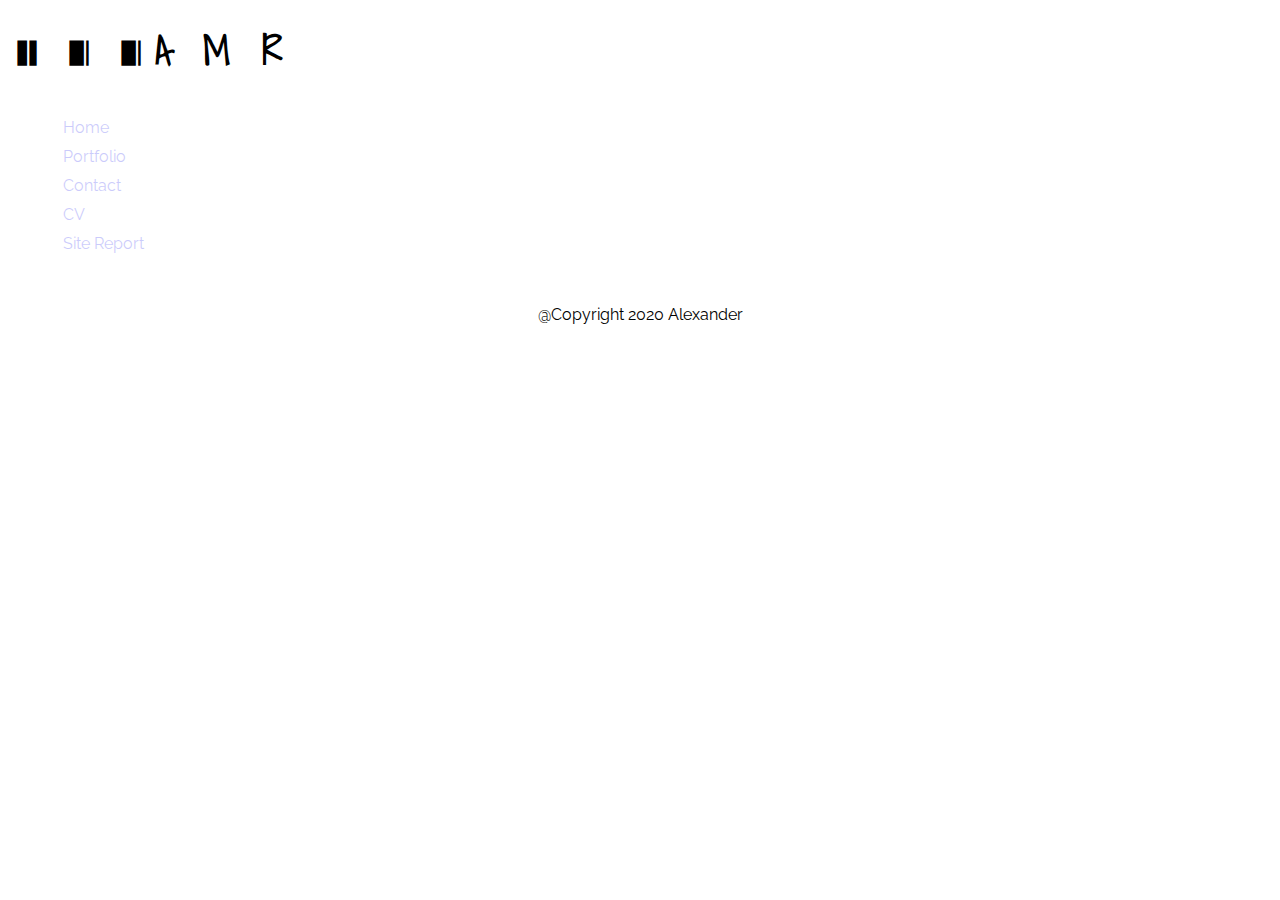
==== contact.html @ 92783942 "Contact details template" ====
<!DOCTYPE html>
<html lang="en">
<head>
    <meta charset="UTF-8">
    <link rel="stylesheet" href="contact.css">
    <link rel="preconnect" href="https://fonts.gstatic.com">
    <link href="https://fonts.googleapis.com/css2?family=Libre+Barcode+39&family=Raleway:wght@300&family=Shadows+Into+Light&display=swap"
      rel="stylesheet"> 
    <title>
        Contact Details
    </title>  
</head>

<body>
    <header>
        <h1 class="Librebarcode3"> A M R</h1>
        <h1> A M R</h1>
    </header>

    <nav>
        <ul>
            <li>
                <a href="index.html">Home</a>
            </li>
            <li>
                <a href="portfolio.html">Portfolio</a>
            </li>
            <li>
                <a href="contact.html">Contact</a>
            </li>
            <li>
                <a href="cv.html">CV</a>
            </li>
            <li>
                <a href="sitereport.html">Site Report</a>
            </li>
        </ul>
    </nav>

    <main>
        <div class="contactdetails">

        </div>
    </main>

     <footer>
         <p>
             @Copyright 2020 Alexander
        </p>
     </footer>
</body>
</html>
---- contact.css ----
body{
    display: grid;
    color: rgb(0, 0, 0);
    font-family: 'Raleway', sans-serif;
    grid-template-columns: 25% 75%;
    grid-template-rows: auto;
    grid-template-areas: "header header" 
                         "nav main"
                          "footer footer";
}

header{
    grid-area: header;
    background-color: rgb(255,255,255);
    font-family: 'Shadows Into Light', cursive; 
    padding: 10px;
}    

.Librebarcode3{
    font-family: 'Libre Barcode 39', cursive;
}
header h1{
    display: inline;
    font-size: 2.5em;
    letter-spacing: 7px;
}

nav{
    grid-area: nav;
    opacity: 0.2;
    background-color: rgb(255,255,255);
    padding: 5px;
    transition: opacity 1.2s ease-in;
}
nav:hover{
    display: block;
    font-size: larger;
    opacity: 1;
    background-color: rgb(255,255,255);
    
}
nav ul li{
    list-style-type: none;
    padding: 5px;
}
a{
    text-decoration: none;
    padding: 5px;
}
a:hover{
    font-size: x-large;
}

main{
    grid-area: main;
    background-color: rgb(255,255,255);
    padding: 10px;

}

footer{
    grid-area: footer;
    background-color: rgb(255,255,255);
    padding: 10px;
    text-align: center;
}
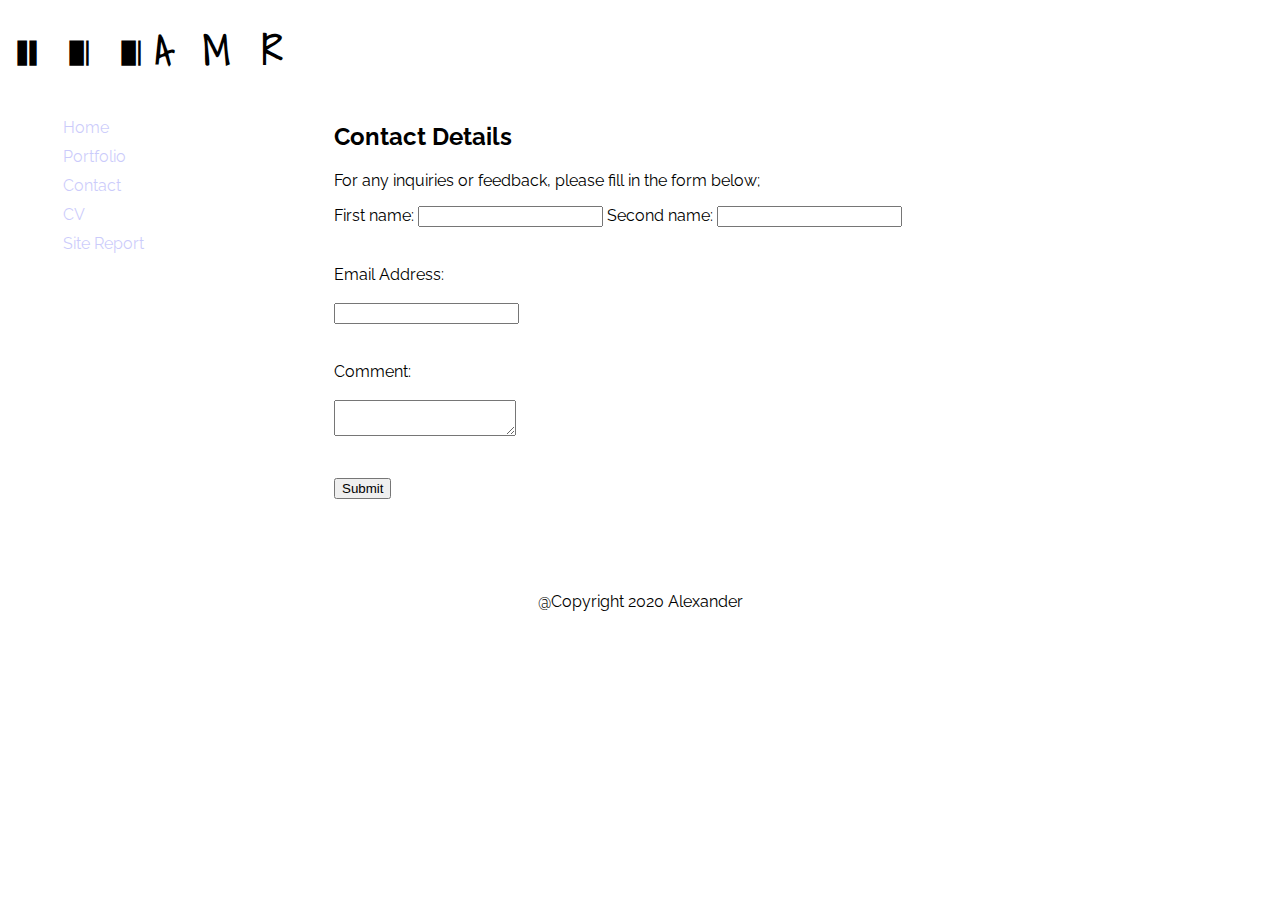
==== commit 2300455e: "Updated the form in both html and css" ====
--- a/contact.html
+++ b/contact.html
@@ -3,6 +3,7 @@
 <head>
     <meta charset="UTF-8">
     <link rel="stylesheet" href="contact.css">
+    <link rel="stylesheet" href="contact(mobile).css" media="screen and (max-width: 1000px)">
     <link rel="preconnect" href="https://fonts.gstatic.com">
     <link href="https://fonts.googleapis.com/css2?family=Libre+Barcode+39&family=Raleway:wght@300&family=Shadows+Into+Light&display=swap"
       rel="stylesheet"> 
@@ -16,7 +17,6 @@
         <h1 class="Librebarcode3"> A M R</h1>
         <h1> A M R</h1>
     </header>
-
     <nav>
         <ul>
             <li>
@@ -39,8 +39,31 @@
 
     <main>
         <div class="contactdetails">
+            <h2>Contact Details</h2>
+
+            <p>
+                For any inquiries or feedback, please fill in the form below;
+            </p>
+
+            <form action="mailto:munyirukwaro7@gmail.com?subject=Contact Form" method="POST">
+
+                <label for="first_name">First name:</label>
+                <input type="text" id="first_name">
+                <label for="second_name"> Second name:</label>
+                <input type="text" id="second_name"><br><br><br>
+
+                <label for="email_address"> Email Address: </label> <br><br>
+                 <input type="text" id="email_address"> <br><br><br>
+
+                 <label for="comment_section"> Comment: </label> <br><br>
+                 <textarea name="comment_section" id="comment_section"></textarea> <br><br><br>
+
+                <input type="Submit" value="Submit" name="Submit">
+            </form>  <br><br><br>
 
         </div>
+        <div class="placeholder1"></div>
+        <div class="placeholder2"></div>
     </main>
 
      <footer>
--- a/contact(mobile).css
+++ b/contact(mobile).css
@@ -0,0 +1,85 @@
+body{
+    display: grid;
+    font-family: 'Raleway', sans-serif;
+    color: rgb(0, 0, 0);
+    grid-template-columns: 25% 75%;
+    grid-template-rows: auto;
+    grid-template-areas: "header header"
+                        "nav nav"
+                         "main  main"
+                         "footer footer";
+    background-color: rgb(255, 255, 255);                     
+                        
+}
+header{
+    grid-area: header;
+    background-color: rgb(255,255,255);
+    font-family: 'Shadows Into Light', cursive; 
+    padding: 10px;
+}    
+
+.Librebarcode3{
+    font-family: 'Libre Barcode 39', cursive;
+}
+header h1{
+    display: inline;
+    font-size: 2.5em;
+    letter-spacing: 7px;
+}
+
+nav{
+    grid-area: nav;
+    opacity: 0.2;
+    background-color: rgb(255,255,255);
+    padding: 5px;
+    transition: opacity 1.2s ease-in;
+}
+nav:hover{
+    display: block;
+    font-size: larger;
+    opacity: 1;
+    background-color: rgb(255,255,255);
+    
+}
+nav ul li{
+    list-style-type: none;
+    padding: 5px;
+}
+a{
+    text-decoration: none;
+    padding: 5px;
+}
+a:hover{
+    font-size: x-large;
+}
+
+main{
+    grid-area: main;
+    background-color: rgb(255,255,255);
+    padding: 10px;
+
+}
+
+p{
+    font-size: large;
+}
+input[type=text]{
+    width: 150px;
+    padding: 10px;
+}
+#email_address{
+    width: 520px;
+    padding: 10px;
+}
+#comment_section{
+    width: 520px;
+    height: 100px;
+}
+
+
+footer{
+    grid-area: footer;
+    background-color: rgb(255,255,255);
+    padding: 10px;
+    text-align: center;
+}